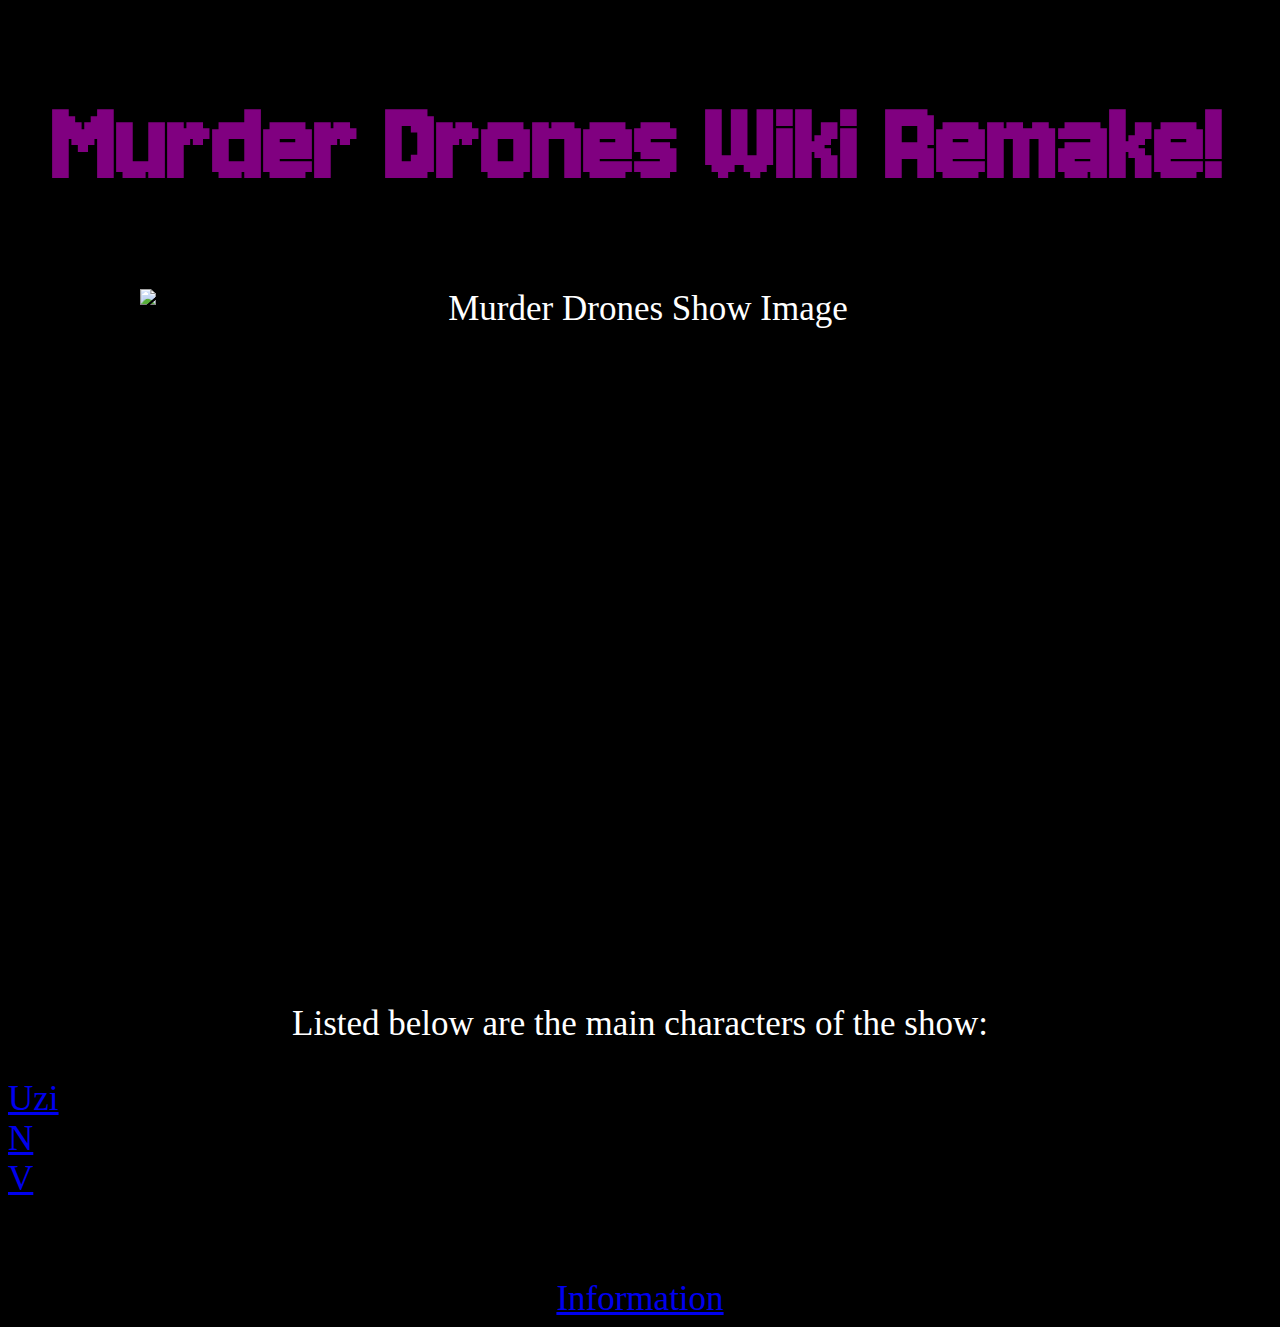
==== index.html @ 698e5d9c "Update index.html" ====
<!DOCTYPE html>
<html>
  <head>
    <link rel="preconnect" href="https://fonts.googleapis.com">
    <link rel="preconnect" href="https://fonts.gstatic.com" crossorigin>
    <link href="https://fonts.googleapis.com/css2?family=Jersey+10&display=swap" rel="stylesheet">
    <link rel="icon" href="https://th.bing.com/th/id/R.31f06acd008d84a7249e62de348507e2?rik=F%2bECo3TLCBkHwA&riu=http%3a%2f%2fpm1.aminoapps.com%2f8894%2f0ecb3472203d4005bc7900d09c3044573ca56b23r1-523-523v2_uhq.jpg&ehk=ENYmWAJipHoRM5Ic%2bdZyFHrDCZGeyxCzZS97A9n6qhg%3d&risl=&pid=ImgRaw&r=0">
    <title>Murder Drones Wiki Remake</title>
    <link rel="stylesheet" href="styles.css">
    <style>
      h1 {
        color: purple;
      }
    </style>
  </head>
  <body>
    <div>
      <center><h1 class="centered">Murder Drones Wiki Remake!</h1></center>
      <center><img class="centered" src="https://th.bing.com/th/id/OIP.0DSjX_2VMI78w83lpGu5CAHaEK?rs=1&pid=ImgDetMain" alt="Murder Drones Show Image" id="Title-IMG"></center>
      <br><br>
      <center><p class="centered">Listed below are the main characters of the show:</p></center>
     <center> <ul class="centered-list"></center>
        <li style="bold"><a href="uzi.html">Uzi</a></li>
        <li style="bold"><a href="N.html">N</a></li>
        <li style="bold, color: purple;"><a href="V.html">V</a></li>
      </ul>
      <br><br>
     <center> <a class="centered" href="info.html">Information</a></center>
    </div>
  </body>
</html>
---- styles.css ----
h1 {
  font-family: 'Jersey 10', sans-serif;
  font-size: 120px;
  font-weight: bold;
}

.jersey-10-regular {
  font-family: "Jersey 10", sans-serif;
  font-weight: 400;
  font-style: normal;
  font-size: 55px;
}

.winky-sans-<uniquifier> {
  font-family: "Winky Sans", sans-serif;
  font-optical-sizing: auto;
  font-weight: <weight>;
  font-style: normal;
}

#Title-IMG {
  width: 1000px;  /* Set the width to 500px */
  height: 600px; /* Set the height to 300px */
}

body {
        background-color: black;
        color: white; /* Ensure text is readable against the black background */
        font-size: 35px;
      }

h2 {
    font-size: 90px;
    font-weight: bold;
    font-family: "Winky Sans", sans-serif;
}

#UZI {
    width: 200px;
    height: 600px;
}

#my-list {
    font-size: 35px
}

.centered {
    display: block;            /* Makes the image a block-level element */
    margin-left: auto;         /* Auto margin on the left side */
    margin-right: auto;        /* Auto margin on the right side */
    text-align: center;        /* For text inside, though it's not necessary for images */
}

.centered-list { /* centers list */
    padding: 0; /* Removes default padding */
    margin: 0; /* Removes default margin */
    display: block; /* Make the list a block element */
    width: fit-content; /* Ensures the list only takes as much space as its content */
    margin-left: auto; /* Automatically adjust left margin */
    margin-right: auto; /* Automatically adjust right margin */
    text-align: center; /* Optional: Center the text inside the list items */
}
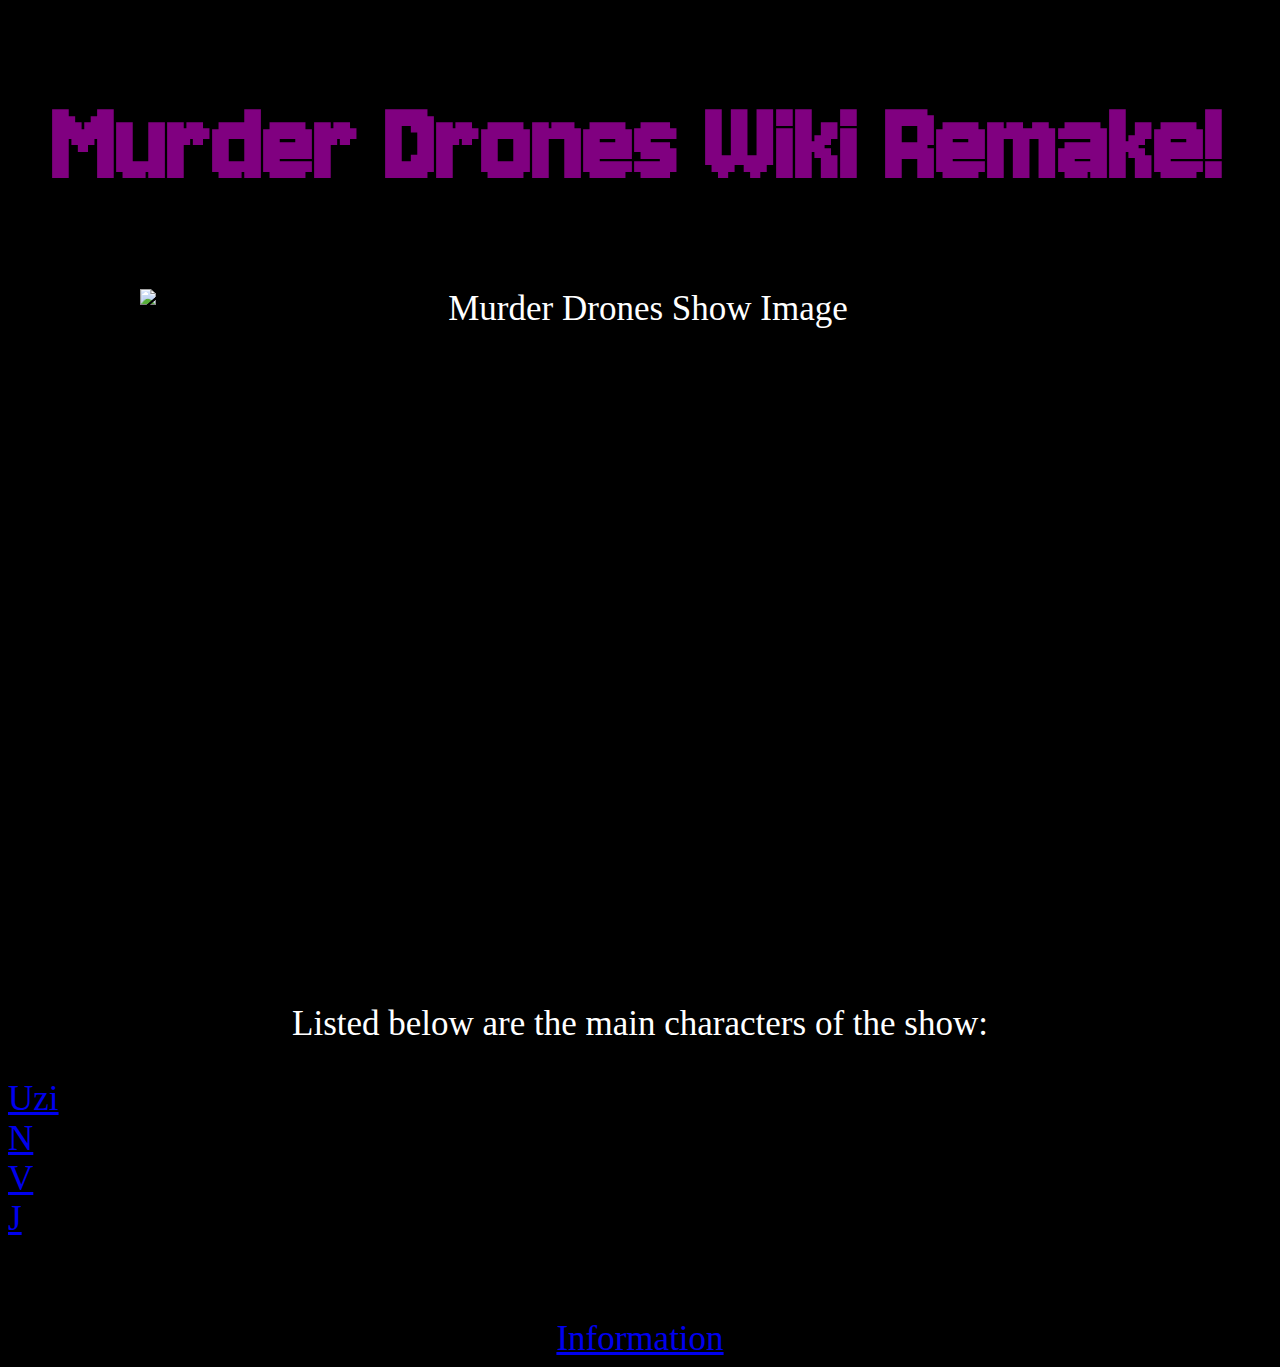
==== commit b6082d2d: "Update index.html" ====
--- a/index.html
+++ b/index.html
@@ -19,13 +19,14 @@
       <center><img class="centered" src="https://th.bing.com/th/id/OIP.0DSjX_2VMI78w83lpGu5CAHaEK?rs=1&pid=ImgDetMain" alt="Murder Drones Show Image" id="Title-IMG"></center>
       <br><br>
       <center><p class="centered">Listed below are the main characters of the show:</p></center>
-     <center> <ul class="centered-list"></center>
+     <center><ul class="centered-list"></center>
         <li style="bold"><a href="uzi.html">Uzi</a></li>
         <li style="bold"><a href="N.html">N</a></li>
-        <li style="bold, color: purple;"><a href="V.html">V</a></li>
+        <li style="bold"><a href="v.html">V</a></li>
+        <li style="bold"><a href="j.html">J</a></li>
       </ul>
       <br><br>
-     <center> <a class="centered" href="info.html">Information</a></center>
+     <center><a class="centered" href="info.html">Information</a></center>
     </div>
   </body>
 </html>
--- a/styles.css
+++ b/styles.css
@@ -60,3 +60,7 @@
     margin-right: auto; /* Automatically adjust right margin */
     text-align: center; /* Optional: Center the text inside the list items */
 }
+
+.v {
+  color: purple;
+}
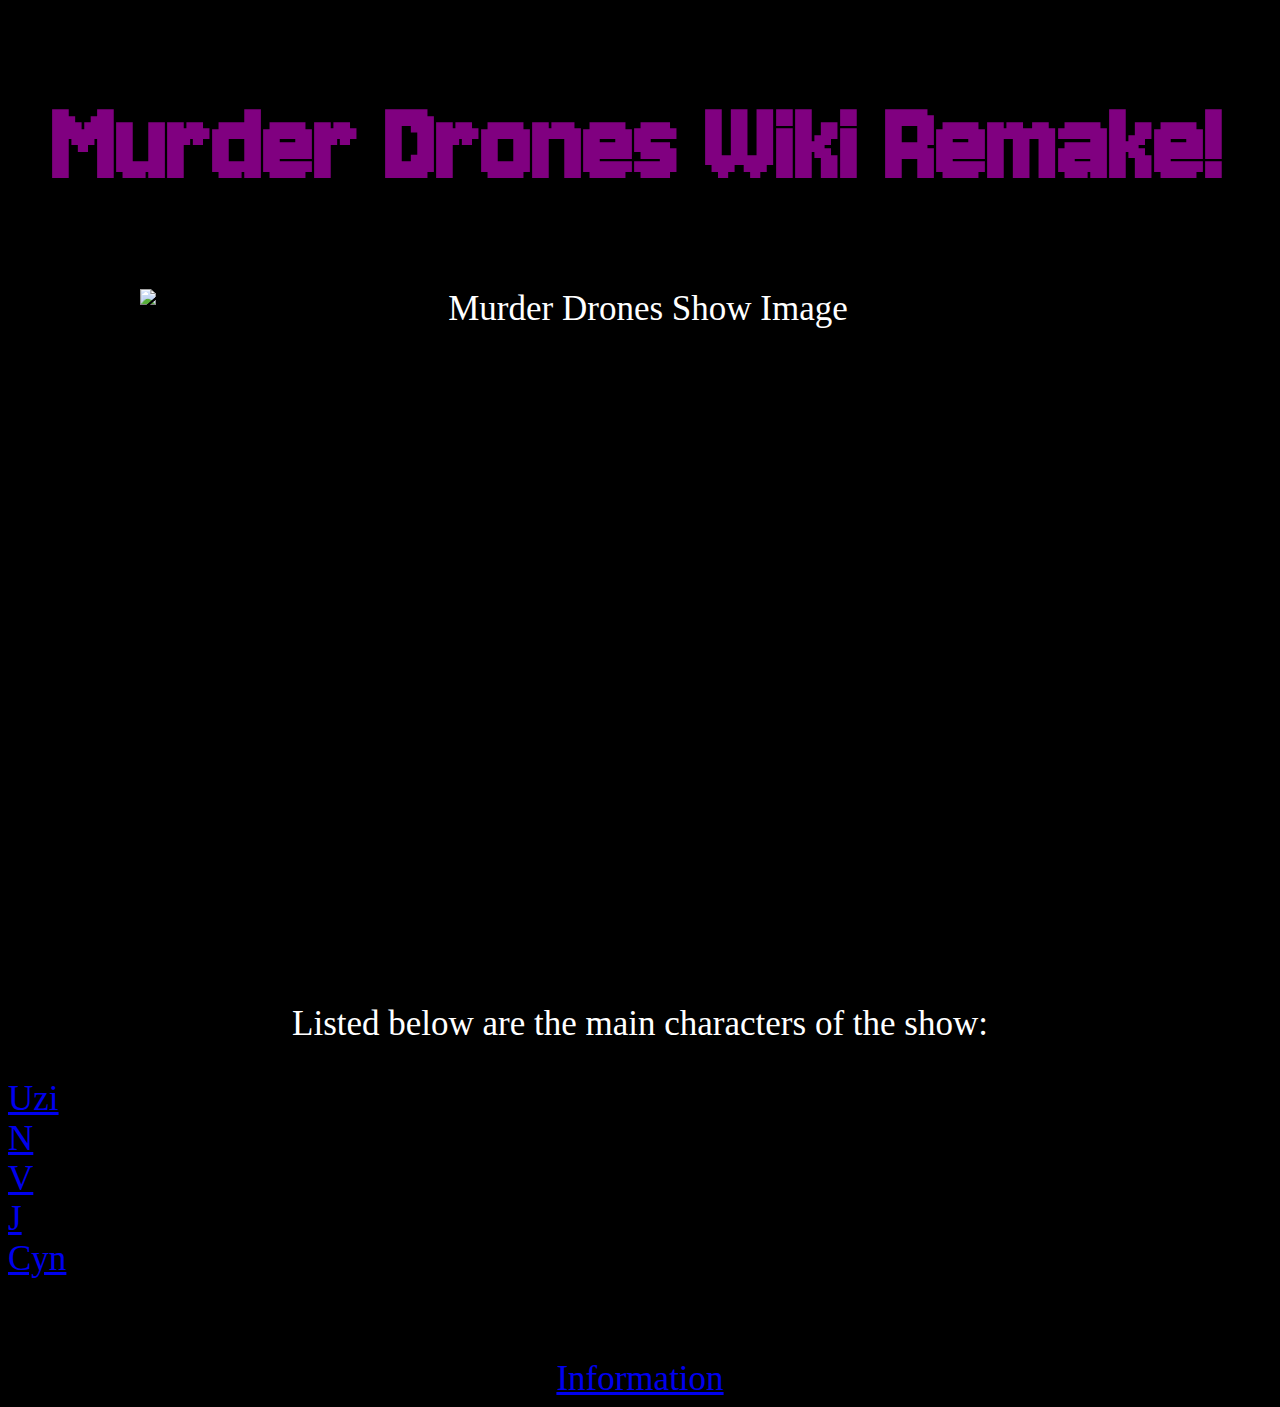
==== commit 3bb15d35: "Update index.html" ====
--- a/index.html
+++ b/index.html
@@ -24,6 +24,7 @@
         <li style="bold"><a href="N.html">N</a></li>
         <li style="bold"><a href="v.html">V</a></li>
         <li style="bold"><a href="j.html">J</a></li>
+        <li style="bold"><a href="cyn.html">Cyn</a></li>
       </ul>
       <br><br>
      <center><a class="centered" href="info.html">Information</a></center>
